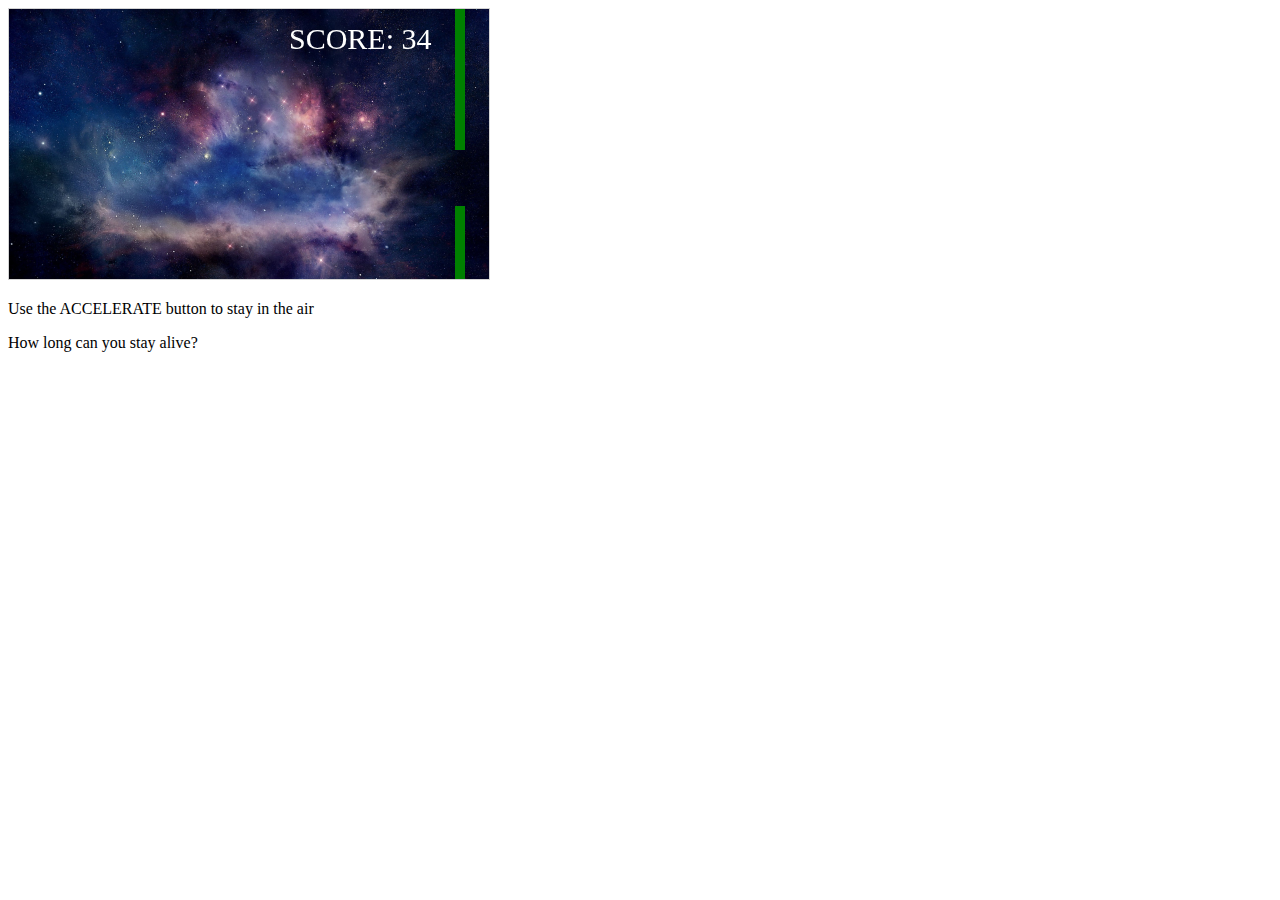
==== game.html @ 7534db57 "first commit" ====
<!DOCTYPE html>
<html lang="en">
<head>
    <meta charset="UTF-8">
    <meta name="viewport" content="width=device-width, initial-scale=1.0">
    <meta http-equiv="X-UA-Compatible" content="ie=edge">
    <title>Game</title>
    <style>
    canvas {
        border:1px solid #d3d3d3;
        background-color: #f1f1f1;
        background-image: url('cosmos.jpg');
        background-repeat: repeat-x;
        -ms-background-size: cover;
        -o-background-size: cover;
        -moz-background-size: cover;
        -webkit-background-size: cover;
        background-size: cover;
    }
    </style>
</head>
<body>
    <p>Use the ACCELERATE button to stay in the air</p>
    <p>How long can you stay alive?</p>
    <script>
        var myGamePiece;
        var myObstacles = [];
        var myScore;
        var crashSound;
        var gameTheme;

        function startGame() {
            crashSound = new Sound('Fart-sound-effect.mp3');
            gameTheme = new Sound('Munsters-theme-song.mp3');
            gameTheme.play();
            myGamePiece = new Component(30, 30, "earth.png", 10, 120, "image");
            myGamePiece.gravity = 0.05;
            myScore = new Component("30px", "Consolas", "white", 280, 40, "text");
            myGameArea.start();
        }

        var myGameArea = {
            canvas: document.createElement('canvas'),
            start: function() {
                this.canvas.width = 480;
                this.canvas.height = 270;
                this.context = this.canvas.getContext('2d');
                document.body.insertBefore(this.canvas, document.body.childNodes[0]);
                this.frameNo = 0;
                this.interval = setInterval(updateGameArea, 20);
            },
            clear: function() {
                this.context.clearRect(0, 0, this.canvas.width, this.canvas.height);
            }
        };

        function Component(width, height, color, x, y, type) {
            this.type = type;
            this.score = 0;
            this.width = width;
            this.height = height;
            this.speedX = 0;
            this.speedY = 0;
            this.x = x;
            this.y = y;
            this.gravity = 0;
            this.gravitySpeed = 0;
            this.bounce = 0.6;

            if (type === "image") {
                this.image = new Image();
                this.image.src = color;
            }

            this.update = function() {
                ctx = myGameArea.context;
                if (this.type === "image") {
                    ctx.drawImage(this.image, this.x, this.y, this.width, this.height);
                } else if (this.type === "text") {
                    ctx.font = this.width + " " + this.height;
                    ctx.fillStyle = color;
                    ctx.fillText(this.text, this.x, this.y);
                } else {
                    ctx.fillStyle = color;
                    ctx.fillRect(this.x, this.y, this.width, this.height);
                }
            };

            this.newPos = function() {
                this.gravitySpeed += this.gravity;
                this.x += this.speedX;
                this.y += this.speedY + this.gravitySpeed;

                this.hitTop();
            };

            this.hitBottom = function() {
                var rockbottom = myGameArea.canvas.height - this.height;
                if (this.y > rockbottom) {
                    this.y = rockbottom;
                    this.gravitySpeed = -(this.gravitySpeed * this.bounce);
                }
            };

            this.crashWith = function(otherobj) {
                var myLeft = this.x;
                var myRight = this.x + (this.width);
                var myTop = this.y;
                var myBottom = this.y + (this.height);

                var otherLeft = otherobj.x;
                var otherRight = otherobj.x + (otherobj.width);
                var otherTop = otherobj.y;
                var otherBottom = otherobj.y + (otherobj.height);

                var crash = true;

                if ((myBottom < otherTop) || (myTop > otherBottom) || (myRight < otherLeft) || (myLeft > otherRight)) {
                    crash = false;
                }

                return crash;
            };
        }

        function updateGameArea() {
            var x, height, gap, minHeight, maxHeight, minGap, maxGap;

            for (var i = 0; i < myObstacles.length; i++) {
                if (myGamePiece.crashWith(myObstacles[i])) {
                    crashSound.play();
                    gameTheme.stop();
                    setTimeout(function() { crashSound.stop(); }, 300);
                    return;
                }
            }

            myGameArea.clear();
            myGameArea.frameNo += 1;
            if (myGameArea.frameNo === 1 || everyInterval(150)) {
                x = myGameArea.canvas.width;

                minHeight = 20;
                maxHeight = 200;
                height = Math.floor(Math.random() * (maxHeight-minHeight + 1) + minHeight);

                minGap = 50;
                maxGap = 200;
                gap = Math.floor(Math.random() * (maxGap - minGap + 1) + minGap);

                myObstacles.push(new Component(10, height, "green", x, 0));
                myObstacles.push(new Component(10, x - height - gap, "green", x, height + gap));
            }

            for (var i = 0; i < myObstacles.length; i++) {
                myObstacles[i].x += -1;
                myObstacles[i].update();
            }

            myScore.text = "SCORE: " + myGameArea.frameNo;
            myScore.update();

            myGamePiece.newPos();
            myGamePiece.update();
        }

        function everyInterval(n) {
            if ((myGameArea.frameNo / n) % 1 == 0) {return true;}

            return false;
        }

        function accelerate(n) {
            myGamePiece.gravity = n;
        }

        function moveUp() {
            myGamePiece.speedY = -1;
        }

        function moveDown() {
            myGamePiece.speedY = 1;
        }

        function moveLeft() {
            myGamePiece.speedX = -1;
        }

        function moveRight() {
            myGamePiece.speedX = 1;
        }

        function clearMove() {
            myGamePiece.speedX = 0;
            myGamePiece.speedY = 0;
        }

        function Sound(src, loop) {
            this.sound = document.createElement('audio');
            this.sound.src = src;
            this.sound.loop = loop;
            this.sound.setAttribute('preload', 'auto');
            this.sound.setAttribute('controls', 'none');
            this.sound.style.display = 'none';
            document.body.appendChild(this.sound);

            this.play = function() {
                this.sound.play();
            };

            this.stop = function() {
                this.sound.pause();
            }
        }

        window.onload = function() {
            window.addEventListener('keydown', function(e) {
                if (e.keyCode === 38) {
                    accelerate(-0.02);
                }

                if (e.keyCode === 40) {
                    accelerate(0.05);
                }
            }, false);

            startGame();
        };
    </script>
</body>
</html>
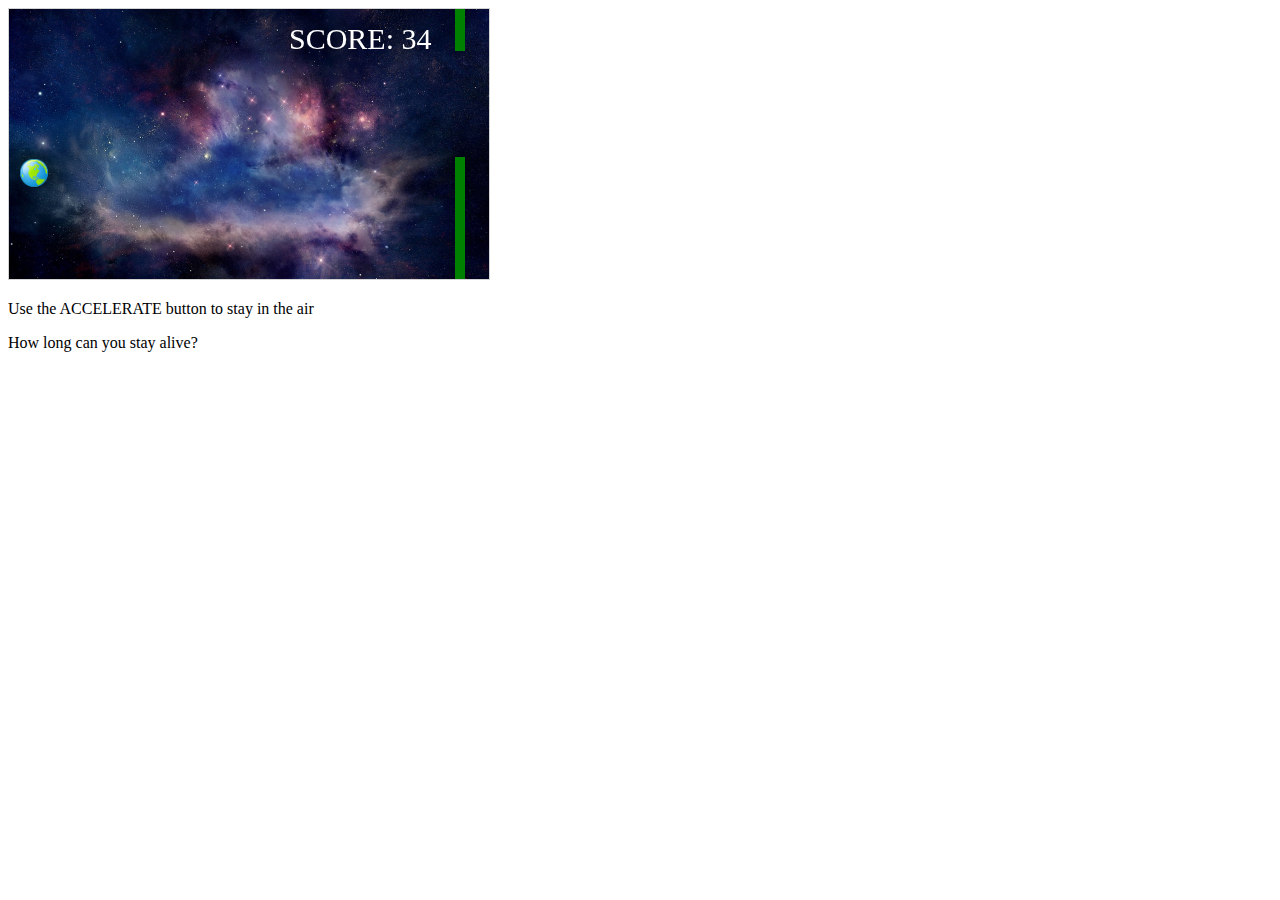
==== commit fd9081bb: "fix error" ====
--- a/game.html
+++ b/game.html
@@ -91,7 +91,7 @@
                 this.x += this.speedX;
                 this.y += this.speedY + this.gravitySpeed;
 
-                this.hitTop();
+                this.hitBottom();
             };
 
             this.hitBottom = function() {
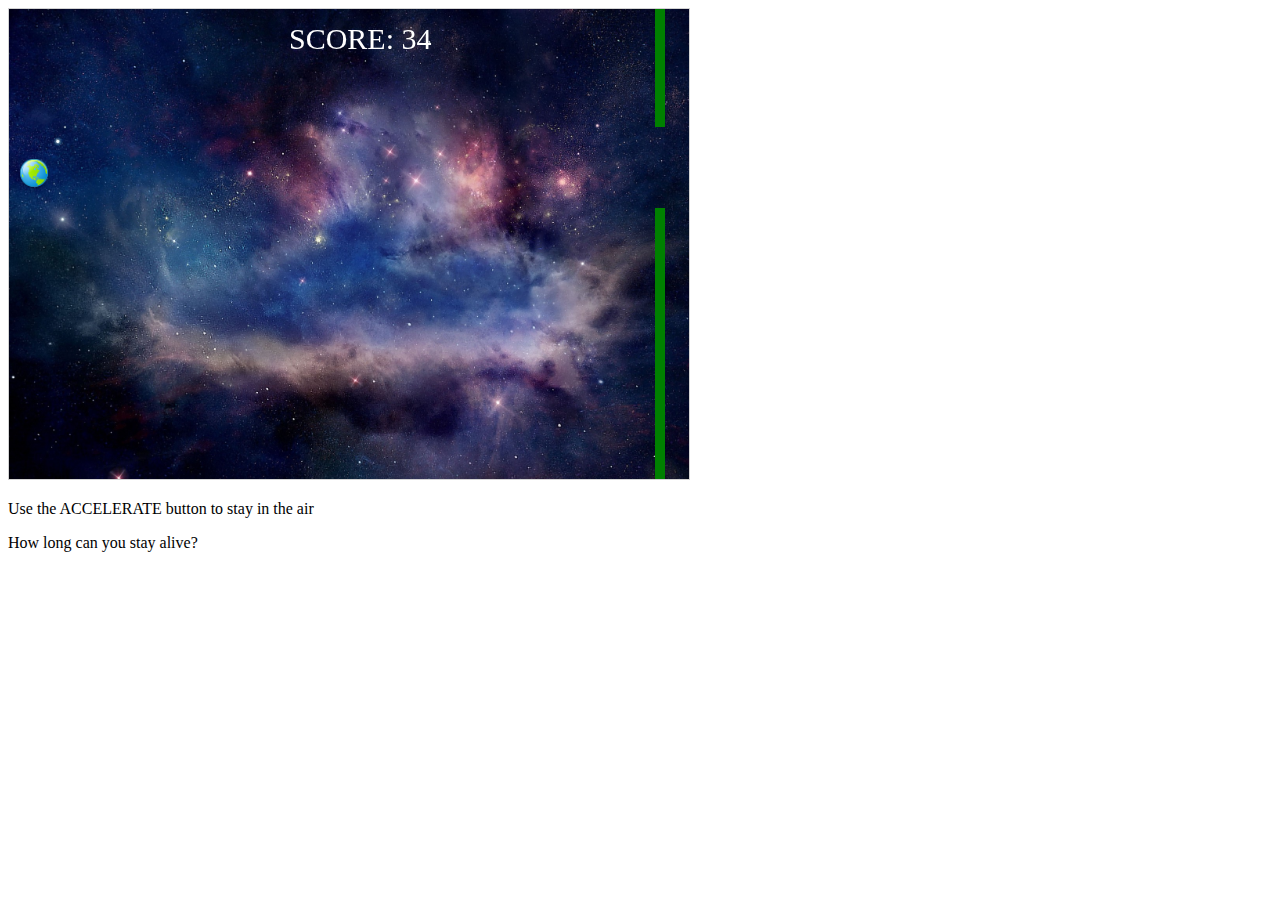
==== commit 3a0fb7d5: "add some mp3 files" ====
--- a/game.html
+++ b/game.html
@@ -31,7 +31,7 @@
 
         function startGame() {
             crashSound = new Sound('Fart-sound-effect.mp3');
-            gameTheme = new Sound('Munsters-theme-song.mp3');
+            gameTheme = new Sound('lashmush_radiance.mp3');
             gameTheme.play();
             myGamePiece = new Component(30, 30, "earth.png", 10, 120, "image");
             myGamePiece.gravity = 0.05;
@@ -42,8 +42,8 @@
         var myGameArea = {
             canvas: document.createElement('canvas'),
             start: function() {
-                this.canvas.width = 480;
-                this.canvas.height = 270;
+                this.canvas.width = 680;
+                this.canvas.height = 470;
                 this.context = this.canvas.getContext('2d');
                 document.body.insertBefore(this.canvas, document.body.childNodes[0]);
                 this.frameNo = 0;
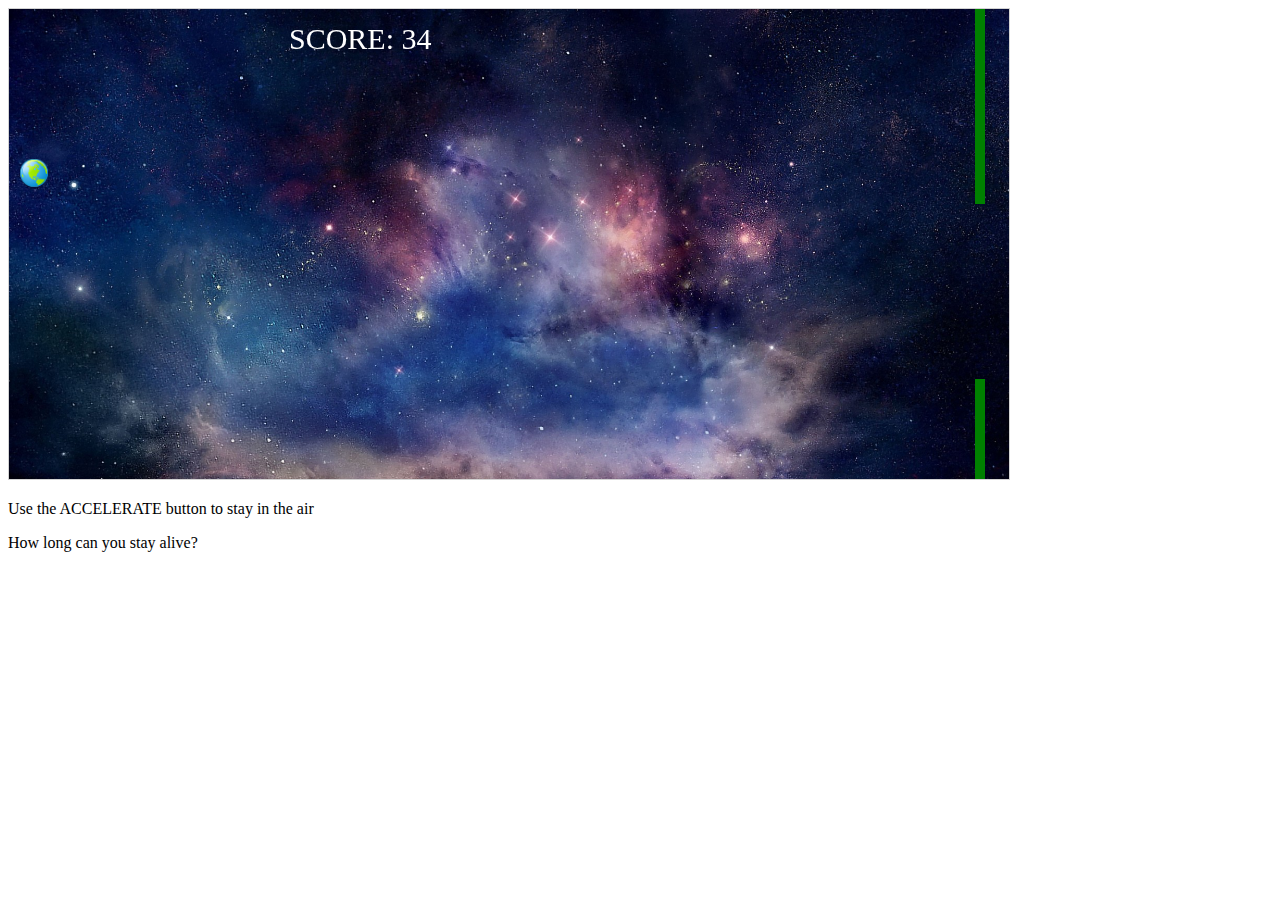
==== commit 315c3e91: "detect upper bound" ====
--- a/game.html
+++ b/game.html
@@ -42,7 +42,7 @@
         var myGameArea = {
             canvas: document.createElement('canvas'),
             start: function() {
-                this.canvas.width = 680;
+                this.canvas.width = 1000;
                 this.canvas.height = 470;
                 this.context = this.canvas.getContext('2d');
                 document.body.insertBefore(this.canvas, document.body.childNodes[0]);
@@ -92,6 +92,14 @@
                 this.y += this.speedY + this.gravitySpeed;
 
                 this.hitBottom();
+                this.hitTop();
+            };
+
+            this.hitTop = function() {
+                if (this.y <= 0) {
+                    this.y = 0;
+                    this.gravitySpeed = -(this.gravitySpeed * this.bounce);
+                }
             };
 
             this.hitBottom = function() {
